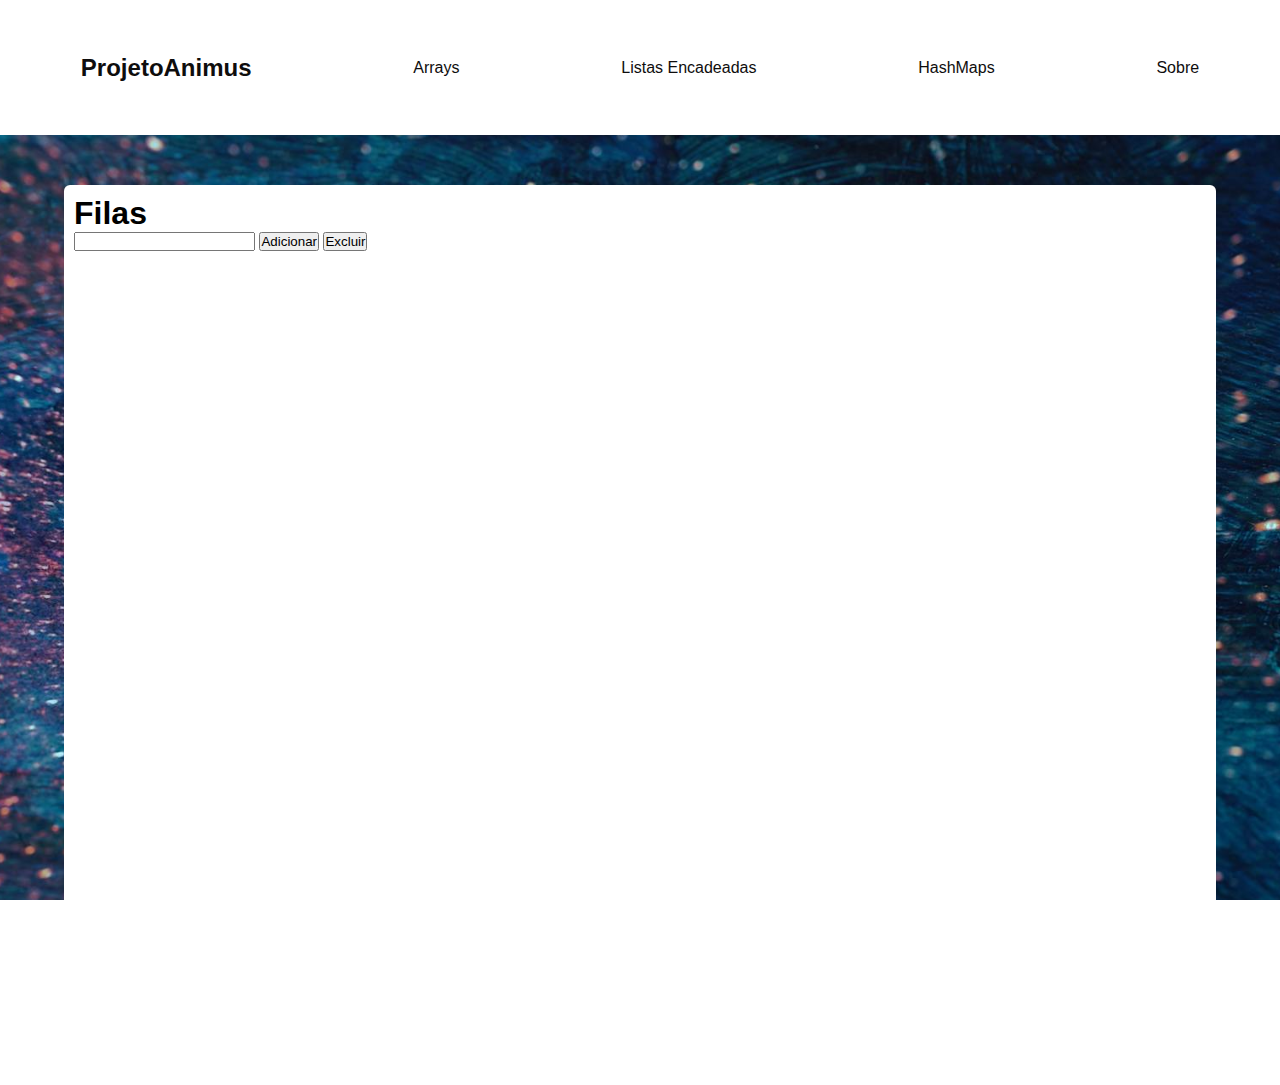
==== arrays.html @ 3501a400 "Criacao das outras paginas e comeco da pagina de arrays" ====
<!DOCTYPE html>
<html lang="pt-br">
<head>
    <meta charset="UTF-8">
    <meta name="viewport" content="width=device-width, initial-scale=1.0">
    <title>Animus</title>
    <link rel="stylesheet" href="style/style.css">
    <link rel="stylesheet" href="style/filas.css">
</head>
<body>
    <header class="cabecalho">
        <a href="index.html" class='link-home'>ProjetoAnimus</a>
        <a href="arrays.html" class="link-nav">Arrays</a>
        <a href="listas-encadeadas.html" class="link-nav">Listas Encadeadas</a>
        <a href="hashmaps.html" class="link-nav">HashMaps</a>
        <a href="sobre.html" class='link-sobre'>Sobre</a>
    </header>
    <main>
        <h1>Filas</h1>
        <section class="inputs">
            <input type="number" id="inptNumFilas" class = 'inptNum'>
            <button>Adicionar</button>
            <button>Excluir</button>
        </section>
        <section class="fila">
            <div>
                <div></div>
                <div></div>
                <div></div>
                <div></div>
                <div></div>
            </div>
        </section>
    </main>
</body>
</html>
---- style/style.css ----
* {
    margin: 0;
    padding: 0;
    box-sizing: border-box;
    font-family: Arial, Helvetica, sans-serif;
}

body {
    height: 100vh;
}

.cabecalho {
    display: flex;
    justify-content: space-around;
    align-items: center;
    height: 15%;
}

a {
    text-decoration: none;
    color: rgb(14, 13, 13);
}

.link-home {
    font-weight: bold;
    font-size: 1.5em;
}

.link-sobre {
    font-weight: normal;
}

.sessao-img{
    display: flex;
    flex-direction: column;
    align-items: center;
    justify-content: center;
    background-image: url('../assets/background-img.jpeg');
    background-repeat: no-repeat;
    background-position: center center;
    background-size: cover;
    height: 80vh;
    gap: 50px;
    
}

.sessao-img > div {
    color: white;
    width: 30%;
    padding: 10px;
}

.sessao-img-titulo > h1 {
    font-size: 5em;
    text-align: center;
    line-height: 1.2em;
}

.sessao-img-paragrafo > p {
    font-size: 1.2em;
    text-align: center;
    line-height: 1.2em;
    font-weight: bold;
}

.sessao-explicacao {
    display: flex;
    justify-content: center;
    align-items: center;
    margin-top: 50px;
    gap: 200px;
}

.sessao-explicacao-img > img {
    height: 300px;
    width: 300px;
    margin-top: 10px;
    margin-bottom: 100px;
}

.sessao-explicacao-img > h1 {
    padding: 5px;
    font-size: 2em;
}

.sessao-explicacao-txt {
    display: flex;
    gap: 50px;
}

.sessao-explicacao-txt > div {
    width: 500px;
}

.sessao-explicacao-txt > div > p{
    line-height: 1.7em;
    margin-bottom: 70px;
    margin-top: 20px;
}

.sessao-explicacao-txt > div > h1{
    font-size: 1.5em;
}
---- style/filas.css ----
body {
    background-image: url("../assets/background-img.jpeg");
    background-repeat: no-repeat;
    background-position: center center;
    background-size: cover;
    height: 100vh;
}

header {
    background-color: white;
}

main {
    background-color: white;
    height: 100vh;
    width: 90vw;
    margin: auto;
    margin-top: 50px;
    border-radius: 6px;
    padding: 10px;
}
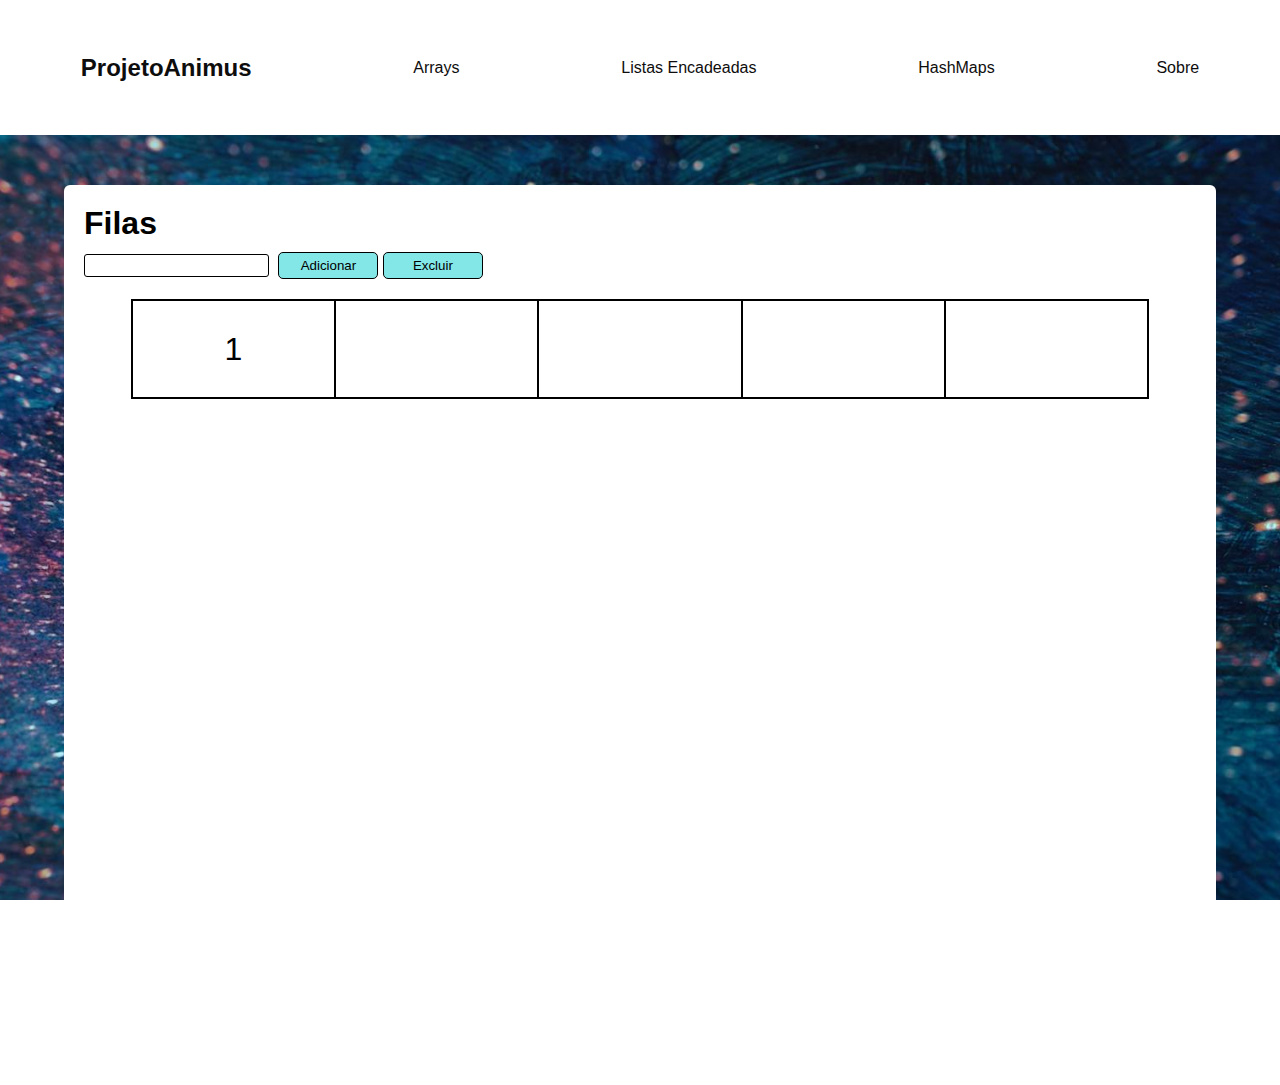
==== commit 77f0f187: "Criacao do algoritimo de filas" ====
--- a/arrays.html
+++ b/arrays.html
@@ -19,18 +19,21 @@
         <h1>Filas</h1>
         <section class="inputs">
             <input type="number" id="inptNumFilas" class = 'inptNum'>
-            <button>Adicionar</button>
-            <button>Excluir</button>
+            <button onclick="enqueue()">Adicionar</button>
+            <button onclick="dequeue()">Excluir</button>
         </section>
         <section class="fila">
-            <div>
-                <div></div>
-                <div></div>
-                <div></div>
-                <div></div>
-                <div></div>
+            <div class="ret-fila">
+                <div class="quadr-fila">1</div>
+                <div class="quadr-fila"></div>
+                <div class="quadr-fila"></div>
+                <div class="quadr-fila"></div>
+                <div class="quadr-fila"></div>
             </div>
         </section>
     </main>
+    <script src="js/fila.js"></script>
+    <script src="js/pilha.js"></script>
+    <script src="js/listas-simples.js"></script>
 </body>
 </html>--- a/style/filas.css
+++ b/style/filas.css
@@ -18,4 +18,56 @@
     margin-top: 50px;
     border-radius: 6px;
     padding: 10px;
+}
+
+section.inputs {
+    margin: 10px;
+}
+
+h1 {
+    margin: 10px;
+}
+
+.inptNum {
+    border-radius: 3px;
+    border: 1px solid black;
+    padding: 3px;
+    margin-right: 5px;
+}
+
+button {
+    border: 1px solid black;
+    padding: 5px;
+    border-radius: 5px;
+    width: 100px;
+    background-color: rgb(132, 231, 231);
+}
+
+button:hover {
+    cursor: pointer;
+    background-color: aqua;
+}
+
+section.fila {
+    display: flex;
+    align-items: center;
+    justify-content: center;
+    width: 100%;
+    height: 100px;
+    margin-top: 20px;
+}
+
+div.ret-fila {
+    display: flex;
+    width: 90%;
+    border: 1px solid black;
+    height: 100px;
+}
+
+div.quadr-fila {
+    width: 20%;
+    border: 1px solid black;
+    text-align: center;
+    padding-top: 30px;
+    font-size: 2em;
 }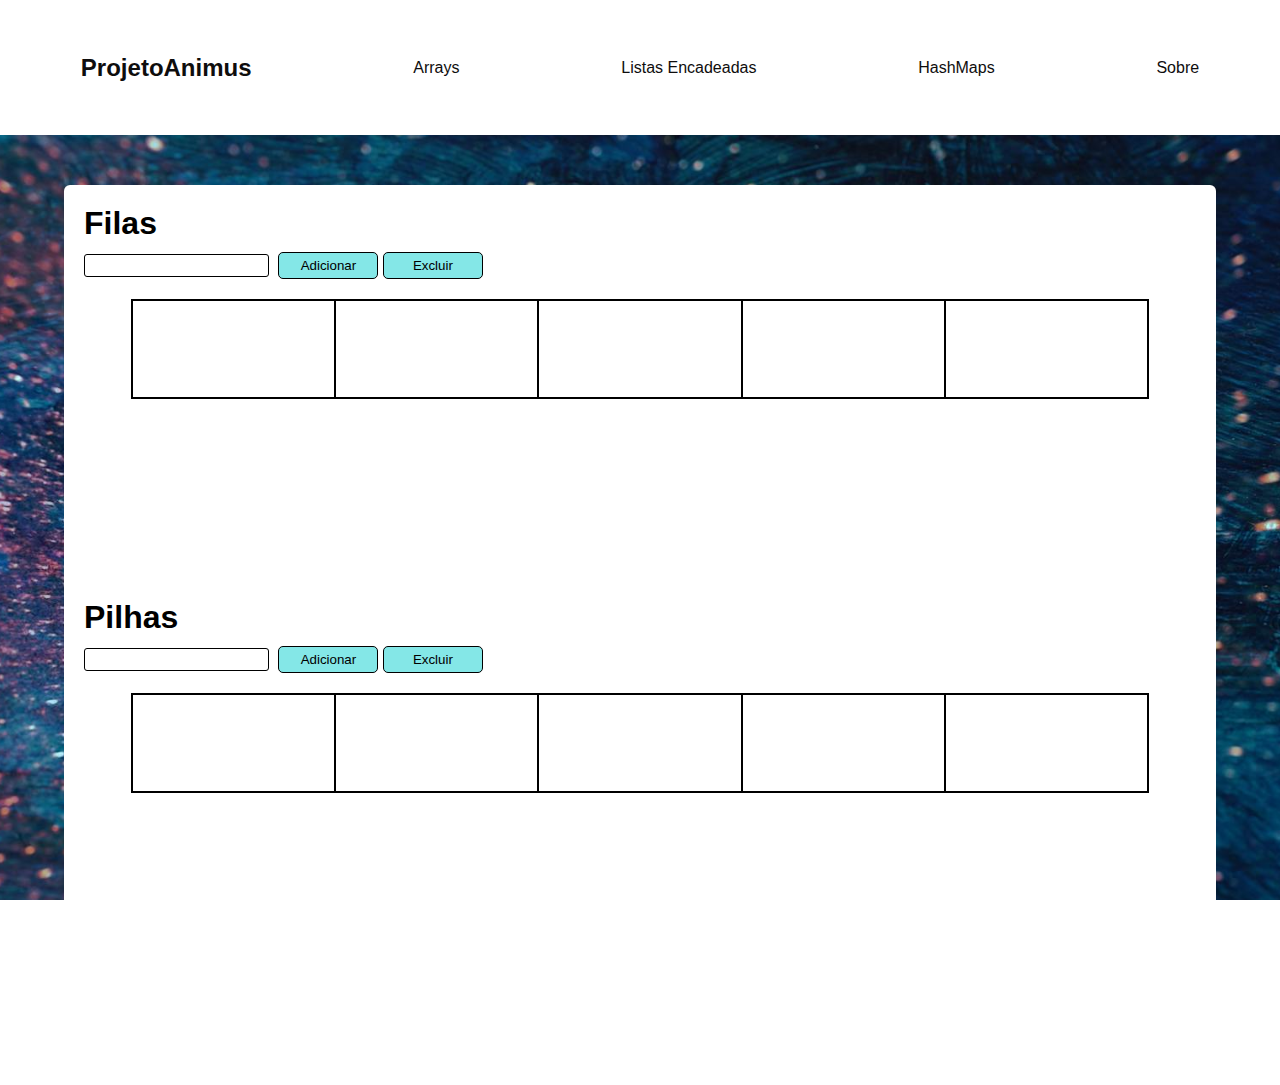
==== commit e83ac5a4: "Consertando codigo de fila e criacao do script de pilhas" ====
--- a/arrays.html
+++ b/arrays.html
@@ -24,11 +24,27 @@
         </section>
         <section class="fila">
             <div class="ret-fila">
-                <div class="quadr-fila">1</div>
                 <div class="quadr-fila"></div>
                 <div class="quadr-fila"></div>
                 <div class="quadr-fila"></div>
                 <div class="quadr-fila"></div>
+                <div class="quadr-fila"></div>
+            </div>
+        </section>
+
+        <h1>Pilhas</h1>
+        <section class="inputs">
+            <input type="number" id="inptNumPilhas" class = 'inptNum'>
+            <button onclick="empilhar()">Adicionar</button>
+            <button onclick="desempilhar()">Excluir</button>
+        </section>
+        <section class="fila">
+            <div class="ret-fila">
+                <div class="quadr-pilha"></div>
+                <div class="quadr-pilha"></div>
+                <div class="quadr-pilha"></div>
+                <div class="quadr-pilha"></div>
+                <div class="quadr-pilha"></div>
             </div>
         </section>
     </main>
--- a/style/filas.css
+++ b/style/filas.css
@@ -55,6 +55,7 @@
     width: 100%;
     height: 100px;
     margin-top: 20px;
+    margin-bottom: 200px;
 }
 
 div.ret-fila {
@@ -64,7 +65,7 @@
     height: 100px;
 }
 
-div.quadr-fila {
+div.quadr-fila, div.quadr-pilha {
     width: 20%;
     border: 1px solid black;
     text-align: center;
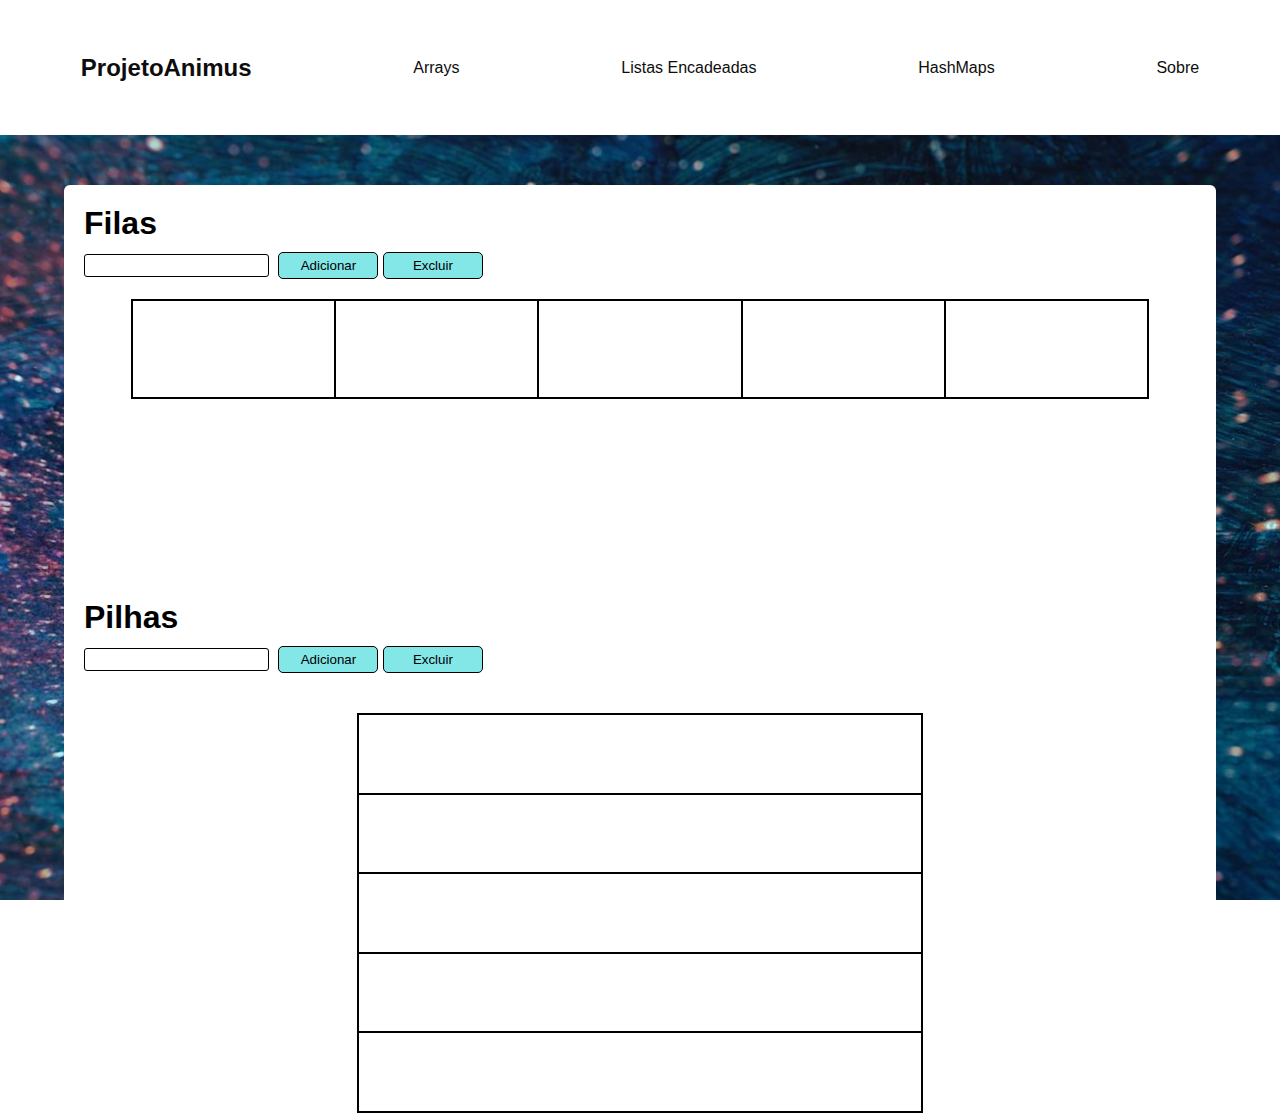
==== commit 55f22bb4: "Ajuste no codigo de pilha e melhoramento de sua visualizacao" ====
--- a/arrays.html
+++ b/arrays.html
@@ -5,7 +5,7 @@
     <meta name="viewport" content="width=device-width, initial-scale=1.0">
     <title>Animus</title>
     <link rel="stylesheet" href="style/style.css">
-    <link rel="stylesheet" href="style/filas.css">
+    <link rel="stylesheet" href="style/arrays.css">
 </head>
 <body>
     <header class="cabecalho">
@@ -38,8 +38,8 @@
             <button onclick="empilhar()">Adicionar</button>
             <button onclick="desempilhar()">Excluir</button>
         </section>
-        <section class="fila">
-            <div class="ret-fila">
+        <section class="pilha">
+            <div class="ret-pilha">
                 <div class="quadr-pilha"></div>
                 <div class="quadr-pilha"></div>
                 <div class="quadr-pilha"></div>
--- a/style/arrays.css
+++ b/style/arrays.css
@@ -0,0 +1,101 @@
+body {
+    background-image: url("../assets/background-img.jpeg");
+    background-repeat: no-repeat;
+    background-position: center center;
+    background-size: cover;
+    height: 100vh;
+}
+
+header {
+    background-color: white;
+}
+
+main {
+    background-color: white;
+    height: 100vh;
+    width: 90vw;
+    margin: auto;
+    margin-top: 50px;
+    border-radius: 6px;
+    padding: 10px;
+}
+
+section.inputs {
+    margin: 10px;
+}
+
+h1 {
+    margin: 10px;
+}
+
+.inptNum {
+    border-radius: 3px;
+    border: 1px solid black;
+    padding: 3px;
+    margin-right: 5px;
+}
+
+button {
+    border: 1px solid black;
+    padding: 5px;
+    border-radius: 5px;
+    width: 100px;
+    background-color: rgb(132, 231, 231);
+}
+
+button:hover {
+    cursor: pointer;
+    background-color: aqua;
+}
+
+section.fila {
+    display: flex;
+    align-items: center;
+    justify-content: center;
+    width: 100%;
+    height: 100px;
+    margin-top: 20px;
+    margin-bottom: 200px;
+}
+
+div.ret-fila {
+    display: flex;
+    width: 90%;
+    border: 1px solid black;
+    height: 100px;
+}
+
+div.quadr-fila{
+    width: 20%;
+    border: 1px solid black;
+    text-align: center;
+    padding-top: 30px;
+    font-size: 2em;
+}
+
+section.pilha {
+    display: flex;
+    align-items: center;
+    justify-content: center;
+    width: 100%;
+    margin-top: 20px;
+}
+
+div.ret-pilha {
+    display: flex;
+    flex-direction: column;
+    width: 50%;
+    border: 1px solid black;
+    height: 400px;
+    margin-top: 20px;
+}
+
+div.quadr-pilha {
+
+    height: 20%;
+    border: 1px solid black;
+    text-align: center;
+    padding-top: 30px;
+    font-size: 2em;
+
+}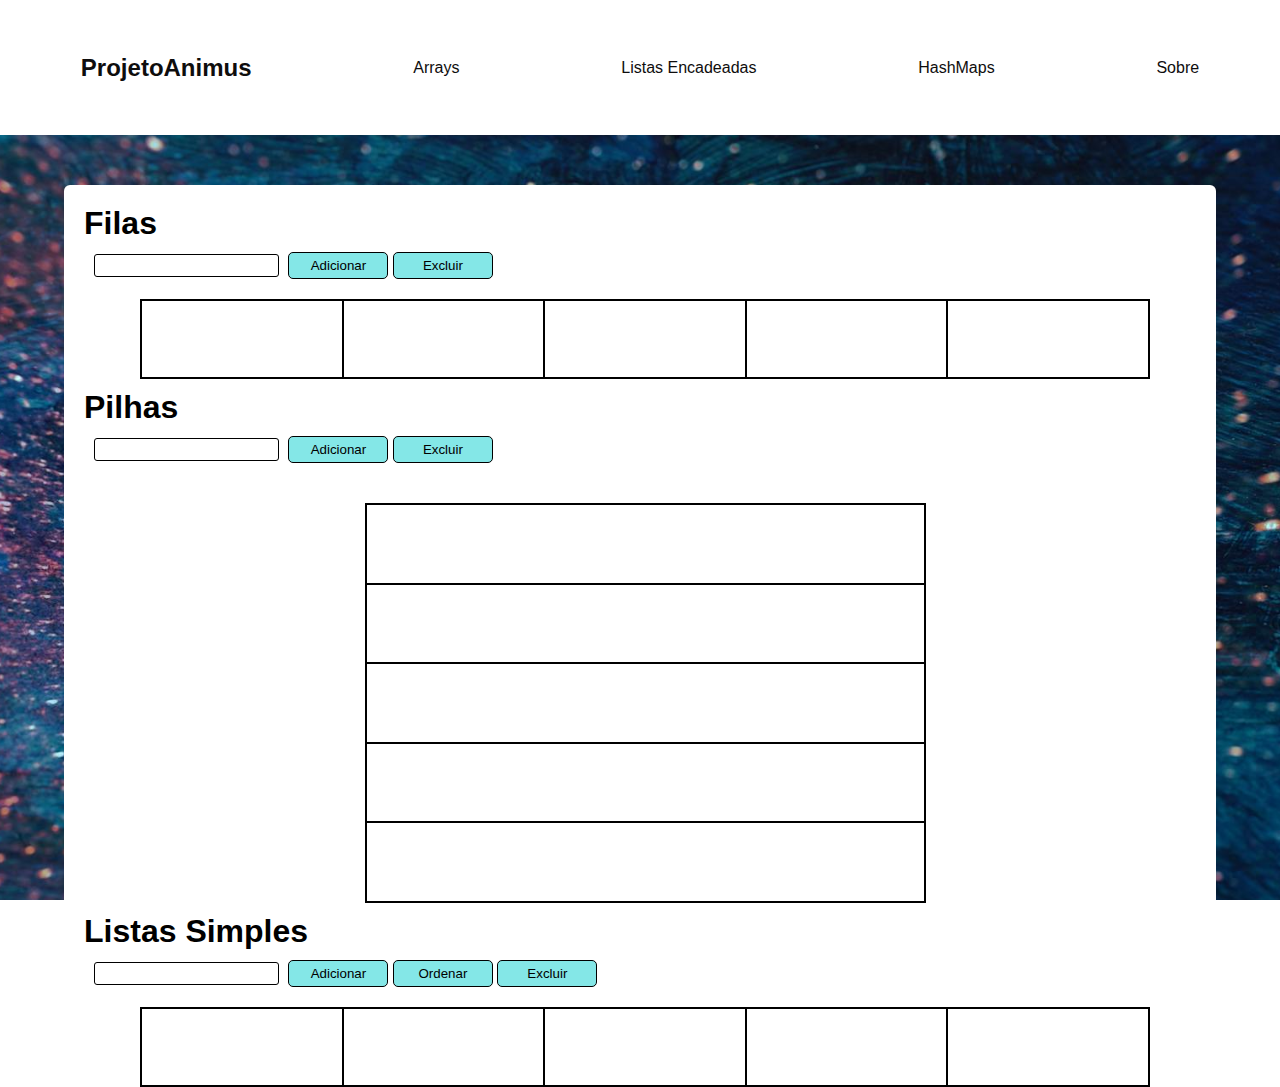
==== commit 4077e9e9: "Criando layout listas simples" ====
--- a/arrays.html
+++ b/arrays.html
@@ -47,6 +47,23 @@
                 <div class="quadr-pilha"></div>
             </div>
         </section>
+
+        <h1>Listas Simples</h1>
+        <section class="inputs">
+            <input type="number" id="inptNumListasSimples" class = 'inptNum'>
+            <button onclick="adicionar()">Adicionar</button>
+            <button onclick="ordenar()">Ordenar</button>
+            <button onclick="retirar()">Excluir</button>
+        </section>
+        <section class="lista">
+            <div class="ret-lista">
+                <div class="quadr-lista"></div>
+                <div class="quadr-lista"></div>
+                <div class="quadr-lista"></div>
+                <div class="quadr-lista"></div>
+                <div class="quadr-lista"></div>
+            </div>
+        </section>
     </main>
     <script src="js/fila.js"></script>
     <script src="js/pilha.js"></script>
--- a/style/arrays.css
+++ b/style/arrays.css
@@ -1,3 +1,4 @@
+
 body {
     background-image: url("../assets/background-img.jpeg");
     background-repeat: no-repeat;
@@ -8,6 +9,7 @@
 
 header {
     background-color: white;
+    height: 30%;
 }
 
 main {
@@ -18,6 +20,7 @@
     margin-top: 50px;
     border-radius: 6px;
     padding: 10px;
+    padding-left: 20px;
 }
 
 section.inputs {
@@ -25,7 +28,7 @@
 }
 
 h1 {
-    margin: 10px;
+    margin-top: 10px;
 }
 
 .inptNum {
@@ -48,24 +51,22 @@
     background-color: aqua;
 }
 
-section.fila {
+section.fila, section.lista {
     display: flex;
     align-items: center;
     justify-content: center;
     width: 100%;
-    height: 100px;
     margin-top: 20px;
-    margin-bottom: 200px;
 }
 
-div.ret-fila {
+div.ret-fila, div.ret-lista {
     display: flex;
     width: 90%;
     border: 1px solid black;
-    height: 100px;
+    height: 80px;
 }
 
-div.quadr-fila{
+div.quadr-fila, div.quadr-lista{
     width: 20%;
     border: 1px solid black;
     text-align: center;
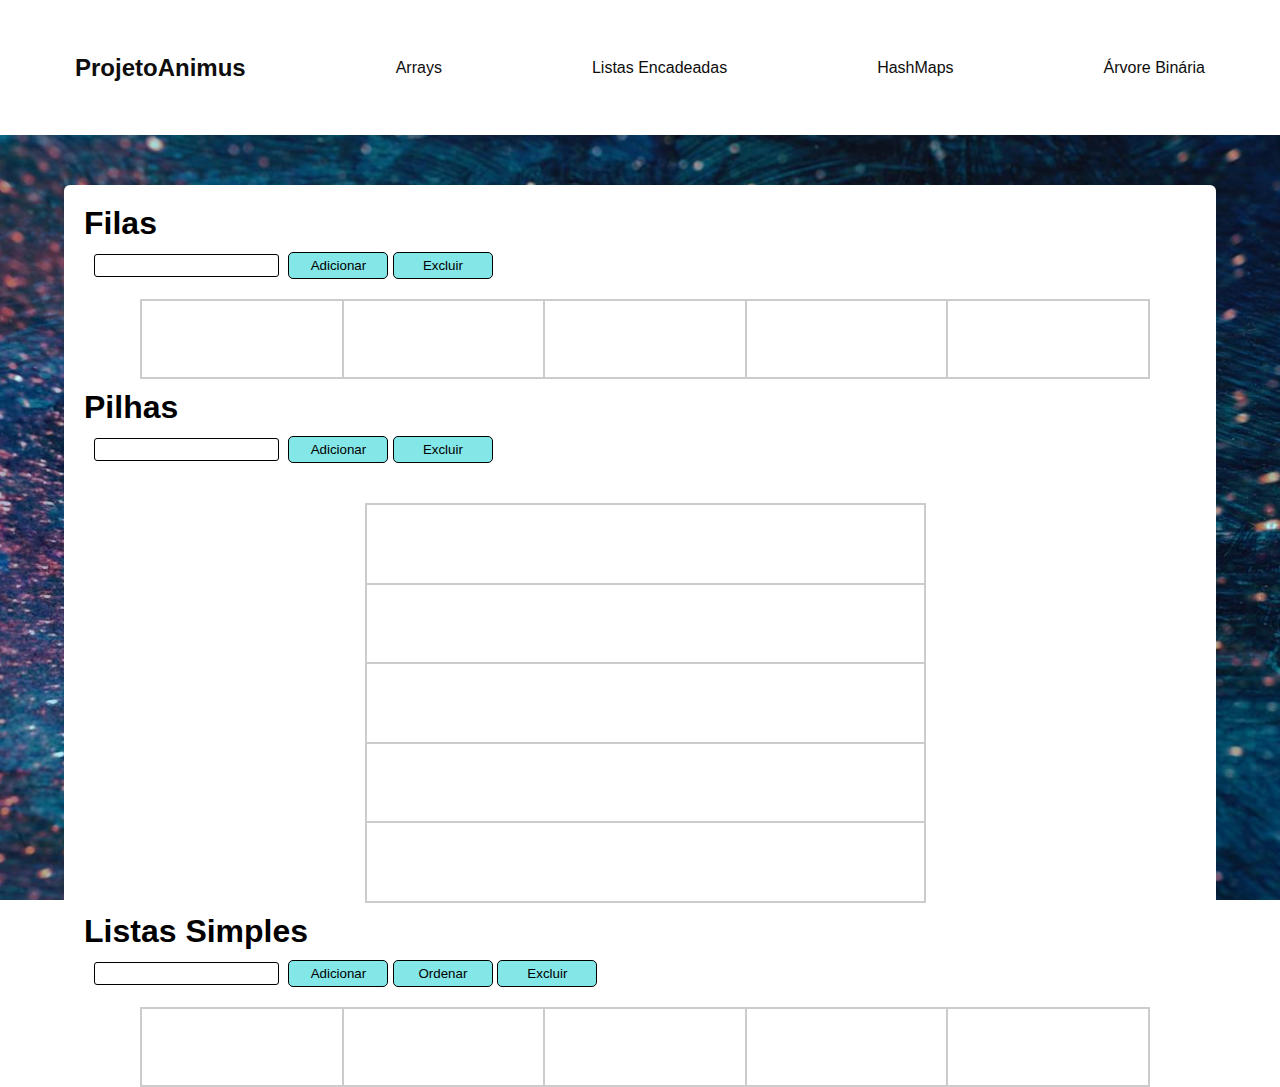
==== commit 3580fe32: "Substiduindo link "sobre" por arvore binaria" ====
--- a/arrays.html
+++ b/arrays.html
@@ -13,7 +13,7 @@
         <a href="arrays.html" class="link-nav">Arrays</a>
         <a href="listas-encadeadas.html" class="link-nav">Listas Encadeadas</a>
         <a href="hashmaps.html" class="link-nav">HashMaps</a>
-        <a href="sobre.html" class='link-sobre'>Sobre</a>
+        <a href="arvores-binarias.html" class='link-sobre'>Árvore Binária</a>
     </header>
     <main>
         <h1>Filas</h1>
--- a/style/arrays.css
+++ b/style/arrays.css
@@ -62,13 +62,13 @@
 div.ret-fila, div.ret-lista {
     display: flex;
     width: 90%;
-    border: 1px solid black;
+    border: 1px solid #ccc;
     height: 80px;
 }
 
 div.quadr-fila, div.quadr-lista{
     width: 20%;
-    border: 1px solid black;
+    border: 1px solid #ccc;
     text-align: center;
     padding-top: 30px;
     font-size: 2em;
@@ -86,7 +86,7 @@
     display: flex;
     flex-direction: column;
     width: 50%;
-    border: 1px solid black;
+    border: 1px solid #ccc;
     height: 400px;
     margin-top: 20px;
 }
@@ -94,7 +94,7 @@
 div.quadr-pilha {
 
     height: 20%;
-    border: 1px solid black;
+    border: 1px solid #ccc;
     text-align: center;
     padding-top: 30px;
     font-size: 2em;
